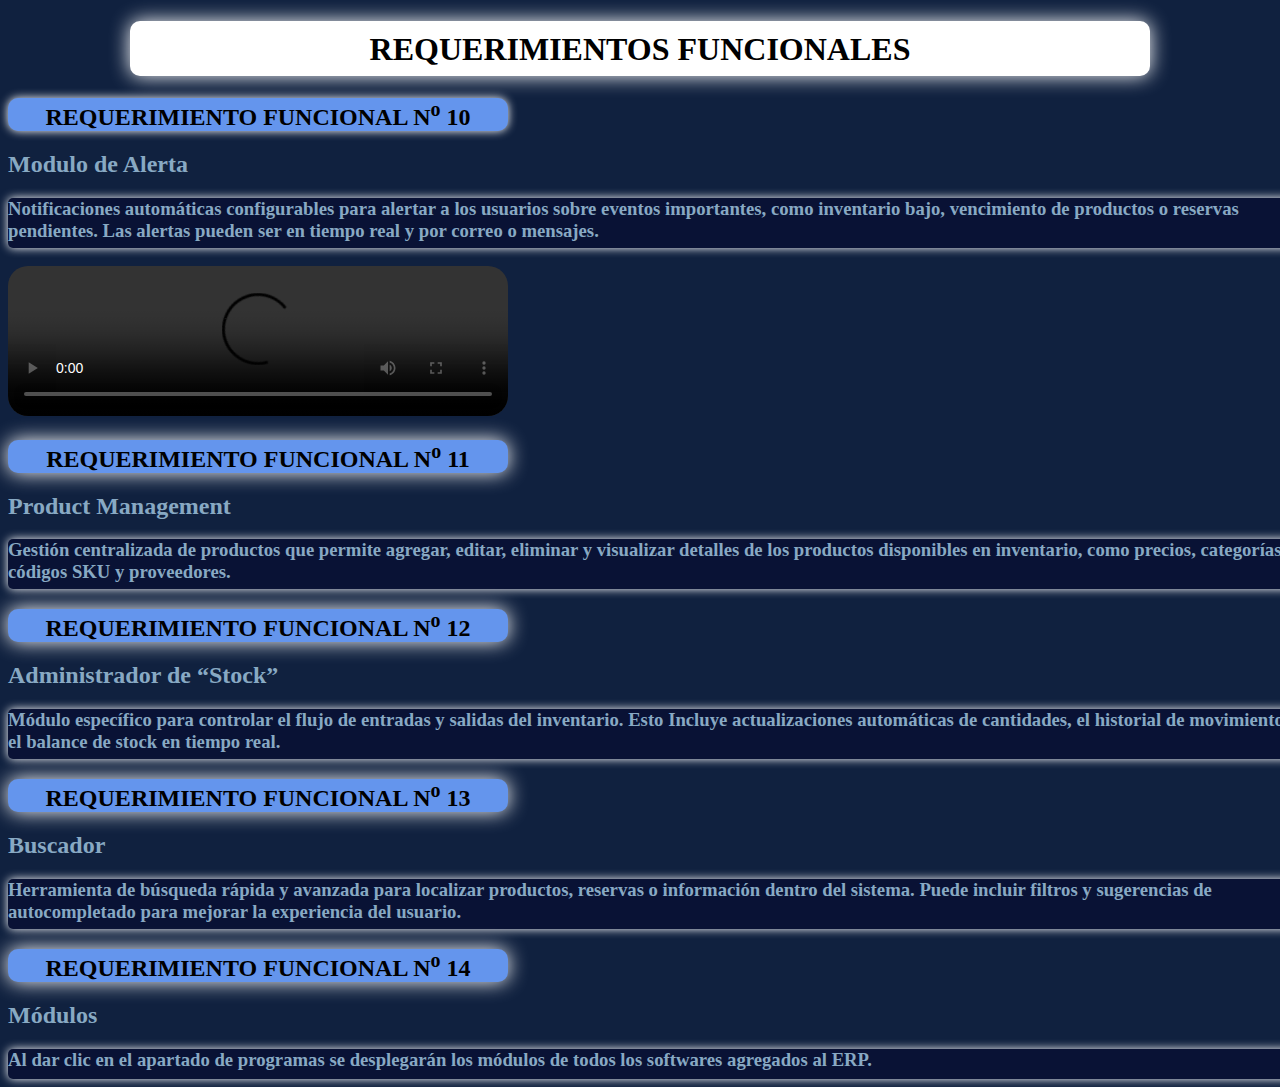
==== index.html @ d4bc2a48 "primer cambio" ====
<!DOCTYPE html>
<html lang="en">
    <link rel="stylesheet" href="css/styles.css">
<head>
    <meta charset="UTF-8">
    <meta name="viewport" content="width=device-width, initial-scale=1.0">
    <title>Requerimientos</title>
</head>
<body>
    <h1>
        
        <header>
            <nav>
                <div id="cabeza">
             REQUERIMIENTOS FUNCIONALES           
                </div>
            </nav> 

        </h1>
    </header>
    <div id="requerimiento">
        
        <h2>
            REQUERIMIENTO FUNCIONAL N<sup>o</sup> 10
        </h2>
    </div>
    <div id="mensaje">
<h2>
    Modulo de Alerta
</h2>
    </div>
    <div id="alerta">
        <h3>
            Notificaciones automáticas configurables para alertar a los usuarios sobre eventos importantes, como inventario bajo, vencimiento de productos o reservas pendientes. Las alertas pueden ser en tiempo real y por correo o mensajes.
        </h3>
    </div>
    <br>
    <video width="500"  style="border-radius: 20px; " autoplay controls src= "video/Grabación 2025-02-25 232637.mp4"></video>
    <div id="requerimientoo">
        <h2>
            REQUERIMIENTO FUNCIONAL N<sup>o</sup> 11
        </h2>
    </div>
    <div id="producto">
    <h2>
        Product Management
    </h2>
    </div>
    <div id="mana">
        <h3>
            Gestión centralizada de productos que permite agregar, editar, eliminar y visualizar detalles de los productos disponibles en inventario, como precios, categorías, códigos SKU y proveedores.
        </h3>
    </div>
    <div id="requerimientooo">
        <h2>
            REQUERIMIENTO FUNCIONAL N<sup>o</sup> 12
        </h2>
    </div>

        <div id="stock">
            <h2>
        Administrador de <q>Stock</q>
            </h2>
        </div>
    <div id="manaa">
        <h3>
            Módulo específico para controlar el flujo de entradas y salidas del inventario. Esto Incluye actualizaciones automáticas de cantidades, el historial de movimientos y el balance de stock en tiempo real.
        </h3>
    </div>

    <div id="requerimientoooo">
        <h2>
            REQUERIMIENTO FUNCIONAL N<sup>o</sup> 13
        </h2>
    </div>

    <div id="buscador">
        <h2>
    Buscador
        </h2>
    </div>

    <div id="manaaa">
        <h3>
            Herramienta de búsqueda rápida y avanzada para localizar productos, reservas o información dentro del sistema. Puede incluir filtros y sugerencias de autocompletado para mejorar la experiencia del usuario.
        </h3>
    </div>

    <div id="requerimientooooo">
        <h2>
            REQUERIMIENTO FUNCIONAL N<sup>o</sup> 14
        </h2>
    </div>
        <div id="modulo">
            <h2>
                Módulos
            </h2>
        </div>

        <div id="manaaaa">
            <h3>
                Al dar clic en el apartado de programas se desplegarán los módulos de todos los softwares agregados al ERP.
            </h3>
        </div>

        










</body>
</html>
---- css/styles.css ----
#cabeza{
    background-color:  white;
width: 1000px;
height: 35px;
padding: 10px;
text-align: center;
border-radius: 10px;
margin: 0 auto;
box-shadow: 0px 0px 20px white;
}
body{
    background-color: #10213F;
}

#requerimiento{
background-color: cornflowerblue;
border-radius: 10px;
width: 500px;
height: auto;
text-align: center;
box-shadow: 0px 0px 10px white;
color: black;

}

#mensaje{
    color:#88a9c3;
}

#alerta{
    background-color: #091235;
    border-radius: 5px;
    box-shadow: 0px 0px 10px white;
    text-align: left;
    width: 1300px;
    height: 50px;
    color: #88a9c3;
    

}
#requerimientoo{
    background-color: cornflowerblue;
border-radius: 10px;
width: 500px;
height: auto;
text-align: center;
box-shadow: 0px 0px 20px white;
}

#producto{
    color: #88a9c3;
}

#mana{
    background-color: #091235;
    border-radius: 5px;
    box-shadow: 0px 0px 10px white;
    text-align: left; 
    width: 1300px;
    color: #88a9c3;
    height: 50px;
}

#requerimientooo{
    background-color: cornflowerblue;
border-radius: 10px;
width: 500px;
height: auto;
text-align: center;
box-shadow: 0px 0px 20px white;
}

#stock{
    color: #88a9c3;
}

#manaa{
    background-color: #091235;
    border-radius: 5px;
    box-shadow: 0px 0px 10px white;
    text-align: left; 
    width: 1300px;
    color: #88a9c3;
    height: 50px;
}

#requerimientoooo{
    background-color: cornflowerblue;
border-radius: 10px;
width: 500px;
height: auto;
text-align: center;
box-shadow: 0px 0px 20px white;
}

#buscador{
    color: #88a9c3;
}

#manaaa{
    background-color: #091235;
    border-radius: 5px;
    box-shadow: 0px 0px 10px white;
    text-align: left; 
    width: 1300px;
    color: #88a9c3;
    height: 50px;
}

#requerimientooooo{
    background-color: cornflowerblue;
border-radius: 10px;
width: 500px;
height: auto;
text-align: center;
box-shadow: 0px 0px 20px white;
}

#modulo{
    color: #88a9c3;
}

#manaaaa{
    background-color: #091235;
    border-radius: 5px;
    box-shadow: 0px 0px 10px white;
    text-align: left; 
    width: 1300px;
    color: #88a9c3;
    height: 30px;
}
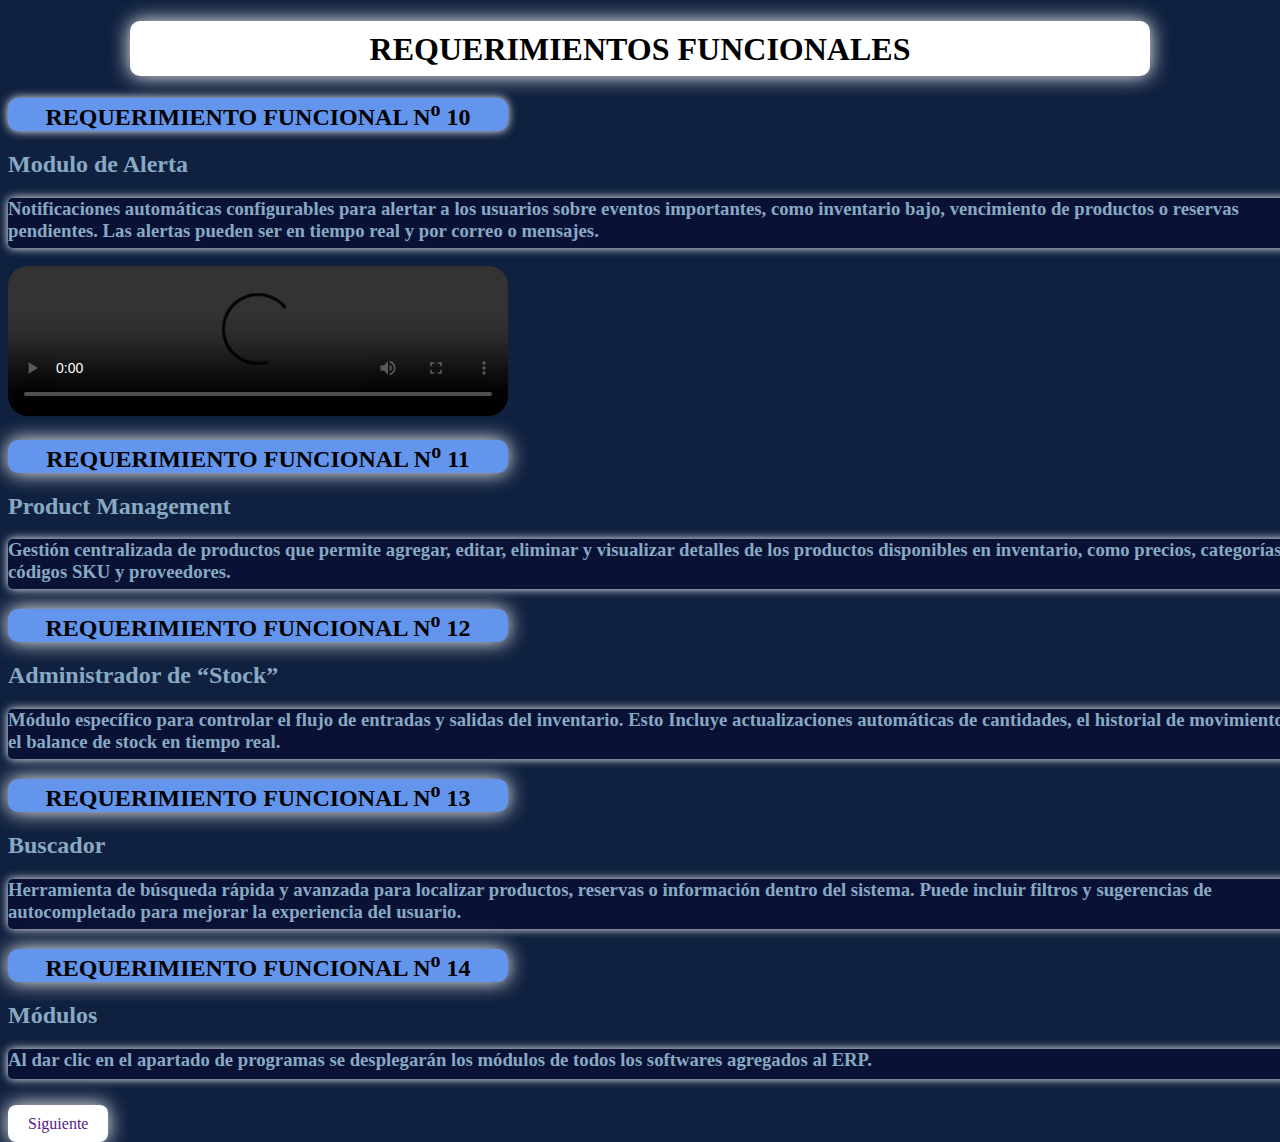
==== commit 71057ae1: "se agrega el proyecto" ====
--- a/index.html
+++ b/index.html
@@ -103,7 +103,7 @@
             </h3>
         </div>
 
-        
+       
 
 
 
@@ -115,4 +115,11 @@
 
 
 </body>
+<footer>
+    
+    <br><br>
+        <a id="siguiente" href="">Siguiente</a>
+        
+</footer>
+
 </html>--- a/css/styles.css
+++ b/css/styles.css
@@ -130,7 +130,14 @@
     height: 30px;
 }
 
-
+#siguiente{
+    background-color: white;
+    padding: 10px 20px;
+    border-radius: 8px;
+    text-align: center;
+    box-shadow: 0px 0px 20px white;
+    text-decoration: none;
+}
 
     
 
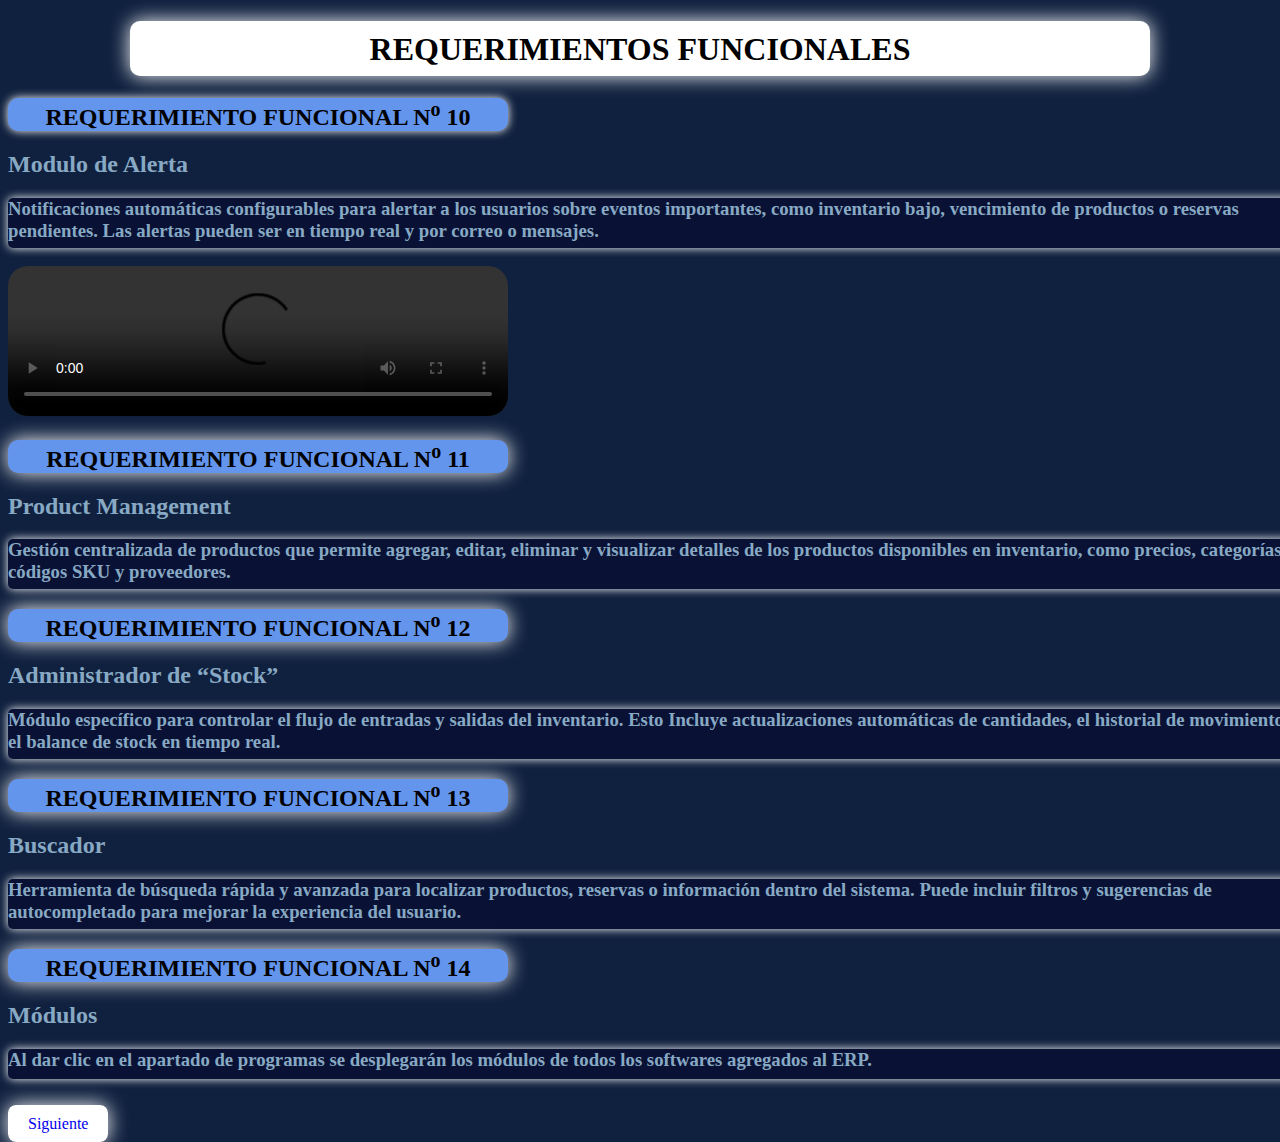
==== commit 196b1480: "Se añadio un link desde el index.html hacia index2.html" ====
--- a/index.html
+++ b/index.html
@@ -118,7 +118,7 @@
 <footer>
     
     <br><br>
-        <a id="siguiente" href="">Siguiente</a>
+        <a id="siguiente" href="index2.html">Siguiente</a>
         
 </footer>
 
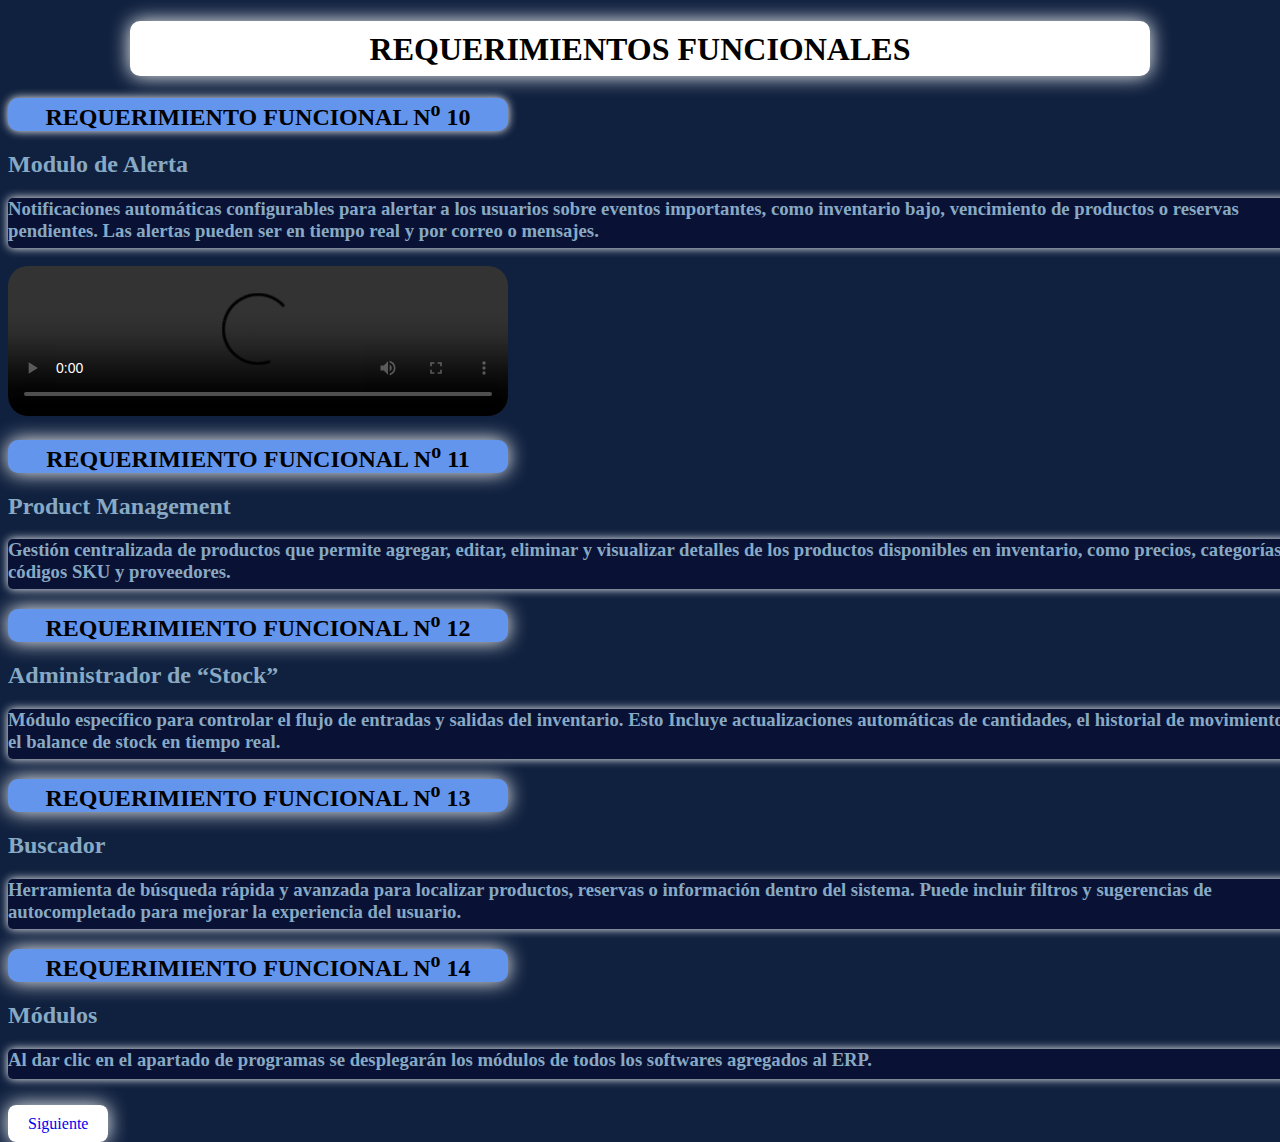
==== commit b7bb5994: "Se eliminó varios codigos para ser trasladados a index2.html" ====
--- a/index.html
+++ b/index.html
@@ -118,7 +118,7 @@
 <footer>
     
     <br><br>
-        <a id="siguiente" href="index2.html">Siguiente</a>
+        <a id="siguiente" href ="index2.html">Siguiente</a>
         
 </footer>
 
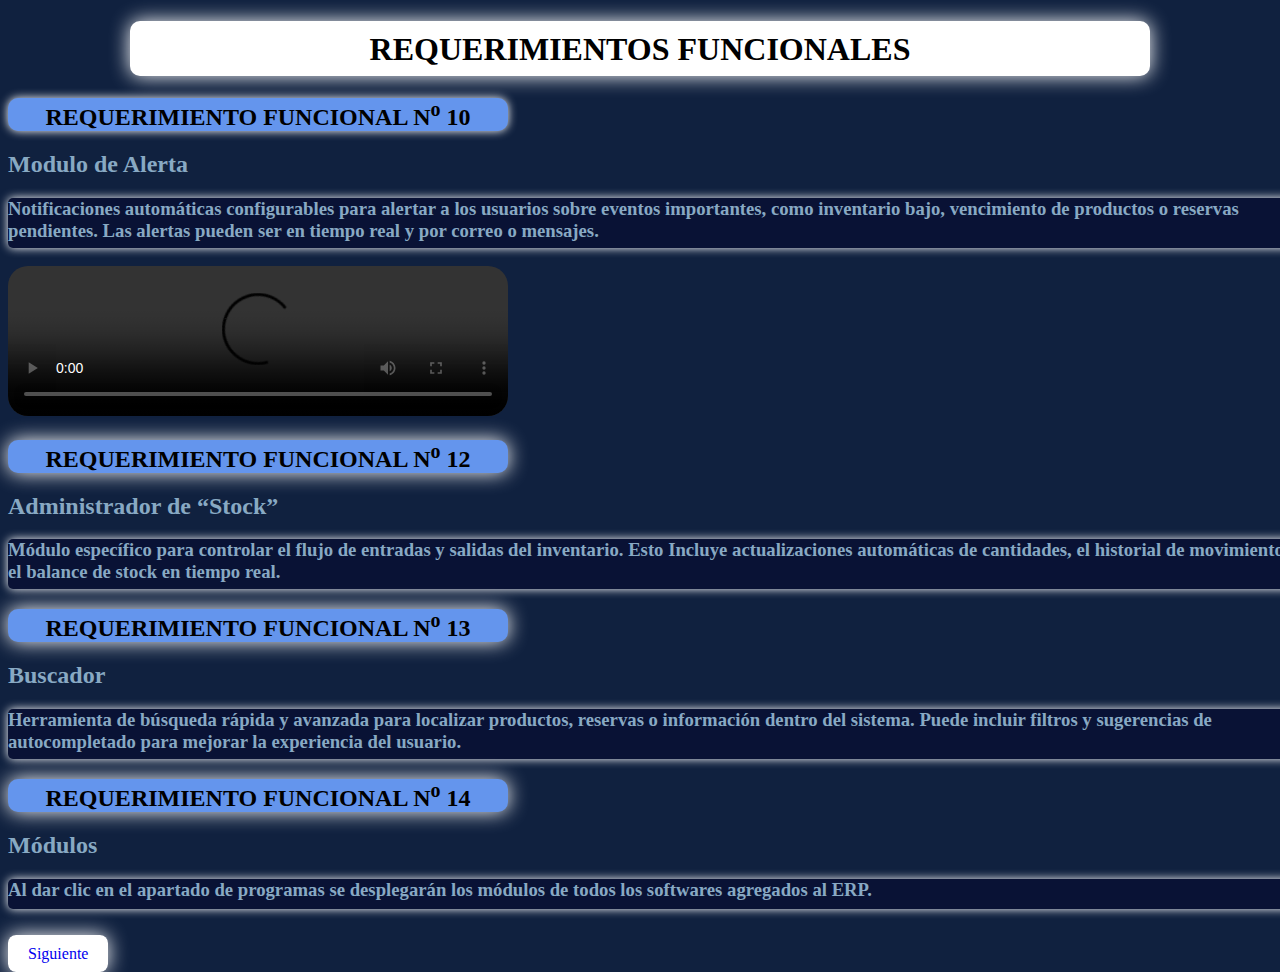
==== commit 1a7a5311: "copié de index.html a index2.html, y lo que copie lo borré del original. Copié tambien de styles.css" ====
--- a/index.html
+++ b/index.html
@@ -36,21 +36,7 @@
     </div>
     <br>
     <video width="500"  style="border-radius: 20px; " autoplay controls src= "video/Grabación 2025-02-25 232637.mp4"></video>
-    <div id="requerimientoo">
-        <h2>
-            REQUERIMIENTO FUNCIONAL N<sup>o</sup> 11
-        </h2>
-    </div>
-    <div id="producto">
-    <h2>
-        Product Management
-    </h2>
-    </div>
-    <div id="mana">
-        <h3>
-            Gestión centralizada de productos que permite agregar, editar, eliminar y visualizar detalles de los productos disponibles en inventario, como precios, categorías, códigos SKU y proveedores.
-        </h3>
-    </div>
+   
     <div id="requerimientooo">
         <h2>
             REQUERIMIENTO FUNCIONAL N<sup>o</sup> 12
--- a/css/styles.css
+++ b/css/styles.css
@@ -38,28 +38,7 @@
     
 
 }
-#requerimientoo{
-    background-color: cornflowerblue;
-border-radius: 10px;
-width: 500px;
-height: auto;
-text-align: center;
-box-shadow: 0px 0px 20px white;
-}
 
-#producto{
-    color: #88a9c3;
-}
-
-#mana{
-    background-color: #091235;
-    border-radius: 5px;
-    box-shadow: 0px 0px 10px white;
-    text-align: left; 
-    width: 1300px;
-    color: #88a9c3;
-    height: 50px;
-}
 
 #requerimientooo{
     background-color: cornflowerblue;
